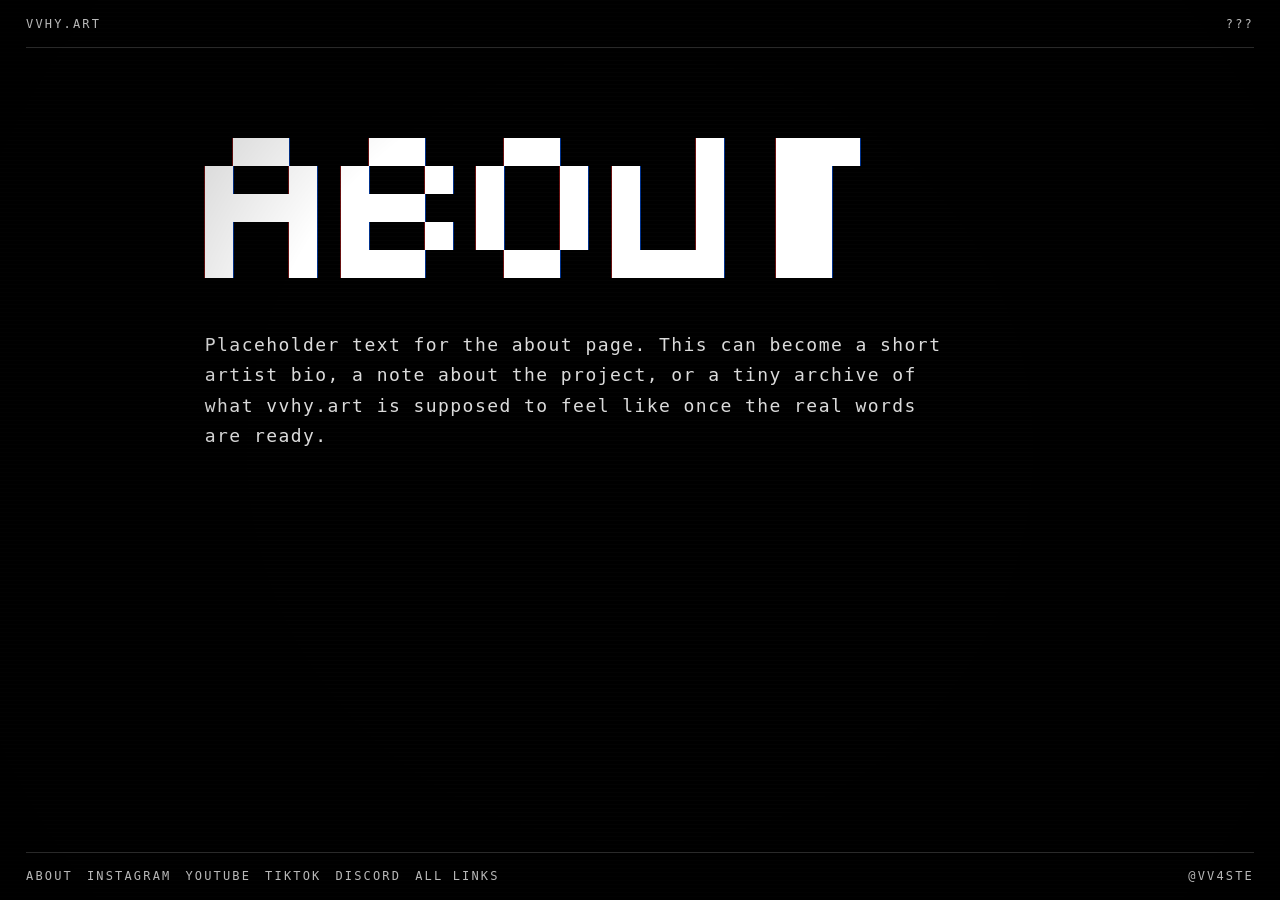
==== about/index.html @ 4406d9d3 "Create index.html" ====
<!DOCTYPE html>
<html lang="en">
<head>
  <meta charset="UTF-8" />
  <meta name="viewport" content="width=device-width, initial-scale=1.0" />
  <title>vvhy.art / about</title>
  <link rel="icon" href="../favicon-placeholder.ico" />
  <style>
    :root {
      --bg: #000;
      --fg: #fff;
      --muted: rgba(255,255,255,0.72);
    }

    * {
      box-sizing: border-box;
    }

    html, body {
      width: 100%;
      min-height: 100%;
      margin: 0;
      background: var(--bg);
      color: var(--fg);
      font-family: monospace;
    }

    body {
      background: #000;
      overflow-x: hidden;
    }

    .site {
      position: relative;
      width: 100vw;
      min-height: 100vh;
      min-height: 100svh;
      display: grid;
      grid-template-rows: auto 1fr auto;
      background: #000;
    }

    header,
    footer {
      position: relative;
      z-index: 6;
      display: flex;
      align-items: center;
      justify-content: space-between;
      padding: 18px 26px;
      color: var(--muted);
      text-transform: uppercase;
      letter-spacing: 0.18em;
      font-size: 12px;
      line-height: 1;
      pointer-events: auto;
    }

    header::after,
    footer::before {
      content: "";
      position: absolute;
      left: 26px;
      right: 26px;
      height: 1px;
      background: rgba(255,255,255,0.16);
    }

    header::after {
      bottom: 0;
    }

    footer::before {
      top: 0;
    }

    .brand,
    .status,
    .footer-right {
      white-space: nowrap;
    }

    .brand,
    .status,
    footer a {
      color: var(--muted);
      text-decoration: none;
    }

    .brand:hover,
    .status:hover,
    footer a:hover {
      color: #fff;
    }

    .footer-left {
      display: flex;
      flex-wrap: wrap;
      gap: 14px;
      max-width: min(72vw, 1000px);
    }

    .footer-right {
      margin-left: 20px;
      flex: 0 0 auto;
    }

    main {
      position: relative;
      display: grid;
      align-items: start;
      min-height: 0;
      padding: clamp(42px, 7vw, 92px) 26px;
      padding-left: clamp(26px, 16vw, 284px);
    }

    .about {
      width: min(1220px, 100%);
      margin: 0;
      text-transform: uppercase;
      letter-spacing: 0.16em;
    }

    .pixel-title {
      --p: clamp(10px, 3.6vw, 28px);
      display: flex;
      gap: calc(var(--p) * 0.85);
      margin: 0;
      letter-spacing: 0;
      line-height: 1;
      filter:
        drop-shadow(1px 0 rgba(0,90,255,0.55))
        drop-shadow(-1px 0 rgba(255,40,40,0.4));
    }

    .pixel-letter {
      position: relative;
      display: block;
      width: calc(var(--p) * 4);
      height: calc(var(--p) * 5);
      flex: 0 0 auto;
    }

    .pixel-letter::before {
      content: "";
      position: absolute;
      top: 0;
      left: 0;
      width: var(--p);
      height: var(--p);
      background: transparent;
    }

    .letter-a::before {
      box-shadow:
        calc(var(--p) * 1) calc(var(--p) * 0) #fff,
        calc(var(--p) * 2) calc(var(--p) * 0) #fff,
        calc(var(--p) * 0) calc(var(--p) * 1) #fff,
        calc(var(--p) * 3) calc(var(--p) * 1) #fff,
        calc(var(--p) * 0) calc(var(--p) * 2) #fff,
        calc(var(--p) * 1) calc(var(--p) * 2) #fff,
        calc(var(--p) * 2) calc(var(--p) * 2) #fff,
        calc(var(--p) * 3) calc(var(--p) * 2) #fff,
        calc(var(--p) * 0) calc(var(--p) * 3) #fff,
        calc(var(--p) * 3) calc(var(--p) * 3) #fff,
        calc(var(--p) * 0) calc(var(--p) * 4) #fff,
        calc(var(--p) * 3) calc(var(--p) * 4) #fff;
    }

    .letter-b::before {
      box-shadow:
        calc(var(--p) * 0) calc(var(--p) * 0) #fff,
        calc(var(--p) * 1) calc(var(--p) * 0) #fff,
        calc(var(--p) * 2) calc(var(--p) * 0) #fff,
        calc(var(--p) * 0) calc(var(--p) * 1) #fff,
        calc(var(--p) * 3) calc(var(--p) * 1) #fff,
        calc(var(--p) * 0) calc(var(--p) * 2) #fff,
        calc(var(--p) * 1) calc(var(--p) * 2) #fff,
        calc(var(--p) * 2) calc(var(--p) * 2) #fff,
        calc(var(--p) * 0) calc(var(--p) * 3) #fff,
        calc(var(--p) * 3) calc(var(--p) * 3) #fff,
        calc(var(--p) * 0) calc(var(--p) * 4) #fff,
        calc(var(--p) * 1) calc(var(--p) * 4) #fff,
        calc(var(--p) * 2) calc(var(--p) * 4) #fff;
    }

    .letter-o::before {
      box-shadow:
        calc(var(--p) * 1) calc(var(--p) * 0) #fff,
        calc(var(--p) * 2) calc(var(--p) * 0) #fff,
        calc(var(--p) * 0) calc(var(--p) * 1) #fff,
        calc(var(--p) * 3) calc(var(--p) * 1) #fff,
        calc(var(--p) * 0) calc(var(--p) * 2) #fff,
        calc(var(--p) * 3) calc(var(--p) * 2) #fff,
        calc(var(--p) * 0) calc(var(--p) * 3) #fff,
        calc(var(--p) * 3) calc(var(--p) * 3) #fff,
        calc(var(--p) * 1) calc(var(--p) * 4) #fff,
        calc(var(--p) * 2) calc(var(--p) * 4) #fff;
    }

    .letter-u::before {
      box-shadow:
        calc(var(--p) * 0) calc(var(--p) * 0) #fff,
        calc(var(--p) * 3) calc(var(--p) * 0) #fff,
        calc(var(--p) * 0) calc(var(--p) * 1) #fff,
        calc(var(--p) * 3) calc(var(--p) * 1) #fff,
        calc(var(--p) * 0) calc(var(--p) * 2) #fff,
        calc(var(--p) * 3) calc(var(--p) * 2) #fff,
        calc(var(--p) * 0) calc(var(--p) * 3) #fff,
        calc(var(--p) * 3) calc(var(--p) * 3) #fff,
        calc(var(--p) * 0) calc(var(--p) * 4) #fff,
        calc(var(--p) * 1) calc(var(--p) * 4) #fff,
        calc(var(--p) * 2) calc(var(--p) * 4) #fff,
        calc(var(--p) * 3) calc(var(--p) * 4) #fff;
    }

    .letter-t::before {
      box-shadow:
        calc(var(--p) * 0) calc(var(--p) * 0) #fff,
        calc(var(--p) * 1) calc(var(--p) * 0) #fff,
        calc(var(--p) * 2) calc(var(--p) * 0) #fff,
        calc(var(--p) * 3) calc(var(--p) * 0) #fff,
        calc(var(--p) * 1) calc(var(--p) * 1) #fff,
        calc(var(--p) * 2) calc(var(--p) * 1) #fff,
        calc(var(--p) * 1) calc(var(--p) * 2) #fff,
        calc(var(--p) * 2) calc(var(--p) * 2) #fff,
        calc(var(--p) * 1) calc(var(--p) * 3) #fff,
        calc(var(--p) * 2) calc(var(--p) * 3) #fff,
        calc(var(--p) * 1) calc(var(--p) * 4) #fff,
        calc(var(--p) * 2) calc(var(--p) * 4) #fff;
    }

    .intro {
      max-width: 68ch;
      margin: clamp(28px, 5vw, 52px) 0 0;
      color: rgba(255,255,255,0.86);
      font-size: clamp(14px, 2vw, 18px);
      line-height: 1.7;
      letter-spacing: 0.08em;
      text-transform: none;
    }

    .scanlines,
    .vignette {
      position: fixed;
      inset: 0;
      pointer-events: none;
    }

    .scanlines {
      opacity: 0.12;
      background: repeating-linear-gradient(
        to bottom,
        rgba(255,255,255,0.08) 0px,
        rgba(255,255,255,0.08) 1px,
        transparent 1px,
        transparent 4px
      );
      mix-blend-mode: screen;
    }

    .vignette {
      background: radial-gradient(circle at center, transparent 50%, rgba(0,0,0,0.42) 100%);
    }

    @media (max-width: 700px) {
      header,
      footer {
        padding: 14px 16px;
        font-size: 10px;
        letter-spacing: 0.14em;
      }

      footer {
        align-items: flex-start;
        gap: 12px;
        padding-bottom: calc(14px + env(safe-area-inset-bottom, 0px));
      }

      header::after,
      footer::before {
        left: 16px;
        right: 16px;
      }

      main {
        align-items: start;
        padding: 38px 16px 42px;
      }

      .about {
        letter-spacing: 0.12em;
      }

      .pixel-title {
        --p: clamp(9px, 4vw, 15px);
      }

      .intro {
        font-size: 13px;
      }

      .footer-left {
        gap: 10px;
        max-width: none;
      }

      .footer-right {
        margin-left: 0;
      }
    }
  </style>
</head>
<body>
  <div class="site">
    <header>
      <a class="brand" href="../vvhy-art-fixed-new-tabs.html">VVHY.ART</a>
      <a class="status" href="https://www.instagram.com/vv4ste/" target="_blank" rel="noopener noreferrer">???</a>
    </header>

    <main>
      <section class="about" aria-label="About vvhy.art">
        <h1 class="pixel-title" aria-label="ABOUT">
          <span class="pixel-letter letter-a" aria-hidden="true"></span>
          <span class="pixel-letter letter-b" aria-hidden="true"></span>
          <span class="pixel-letter letter-o" aria-hidden="true"></span>
          <span class="pixel-letter letter-u" aria-hidden="true"></span>
          <span class="pixel-letter letter-t" aria-hidden="true"></span>
        </h1>
        <p class="intro">
          Placeholder text for the about page. This can become a short artist bio,
          a note about the project, or a tiny archive of what vvhy.art is supposed
          to feel like once the real words are ready.
        </p>
      </section>
    </main>

    <footer>
      <nav class="footer-left" aria-label="Footer links">
        <a href="index.html">ABOUT</a>
        <a href="https://www.instagram.com/vvhyami/" target="_blank" rel="noopener noreferrer">INSTAGRAM</a>
        <a href="../youtube/index.html">YOUTUBE</a>
        <a href="https://www.tiktok.com/@vvhyami" target="_blank" rel="noopener noreferrer">TIKTOK</a>
        <a href="https://discord.gg/jgmZStGXeZ" target="_blank" rel="noopener noreferrer">DISCORD</a>
        <a href="https://vvhy.art" target="_blank" rel="noopener noreferrer">ALL LINKS</a>
      </nav>
      <div class="footer-right">@vv4ste</div>
    </footer>
  </div>

  <div class="scanlines"></div>
  <div class="vignette"></div>
</body>
</html>
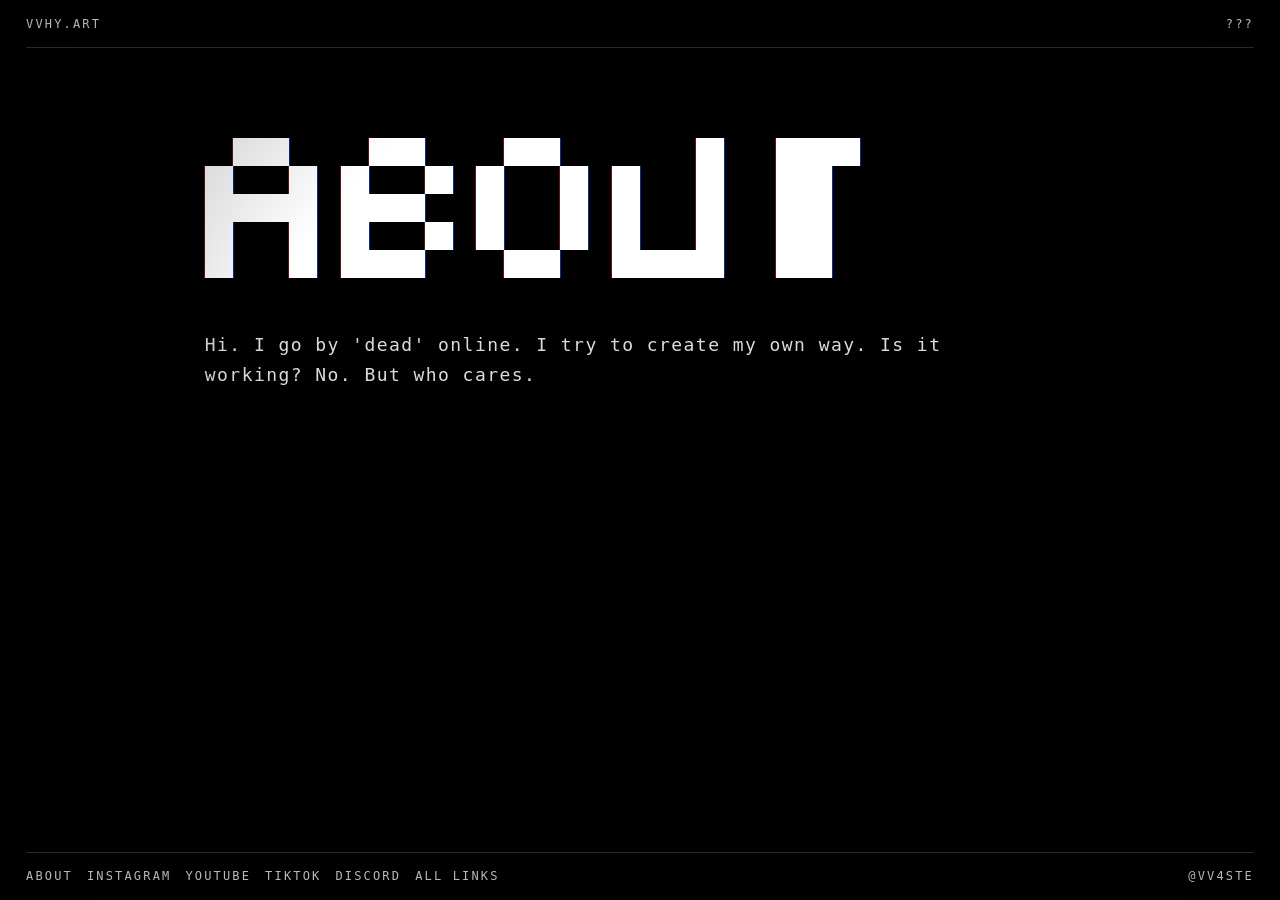
==== commit 96a6bd58: "Update index.html work u bitch" ====
--- a/about/index.html
+++ b/about/index.html
@@ -1,10 +1,10 @@
 <!DOCTYPE html>
 <html lang="en">
 <head>
+   <link rel="icon" type="image/png" href="/watermark.png">
   <meta charset="UTF-8" />
   <meta name="viewport" content="width=device-width, initial-scale=1.0" />
-  <title>vvhy.art / about</title>
-  <link rel="icon" href="../favicon-placeholder.ico" />
+  <title>about me 𑣲⋆</title>
   <style>
     :root {
       --bg: #000;
@@ -328,9 +328,7 @@
           <span class="pixel-letter letter-t" aria-hidden="true"></span>
         </h1>
         <p class="intro">
-          Placeholder text for the about page. This can become a short artist bio,
-          a note about the project, or a tiny archive of what vvhy.art is supposed
-          to feel like once the real words are ready.
+           Hi. I go by 'dead' online. I try to create my own way. Is it working? No. But who cares. 
         </p>
       </section>
     </main>
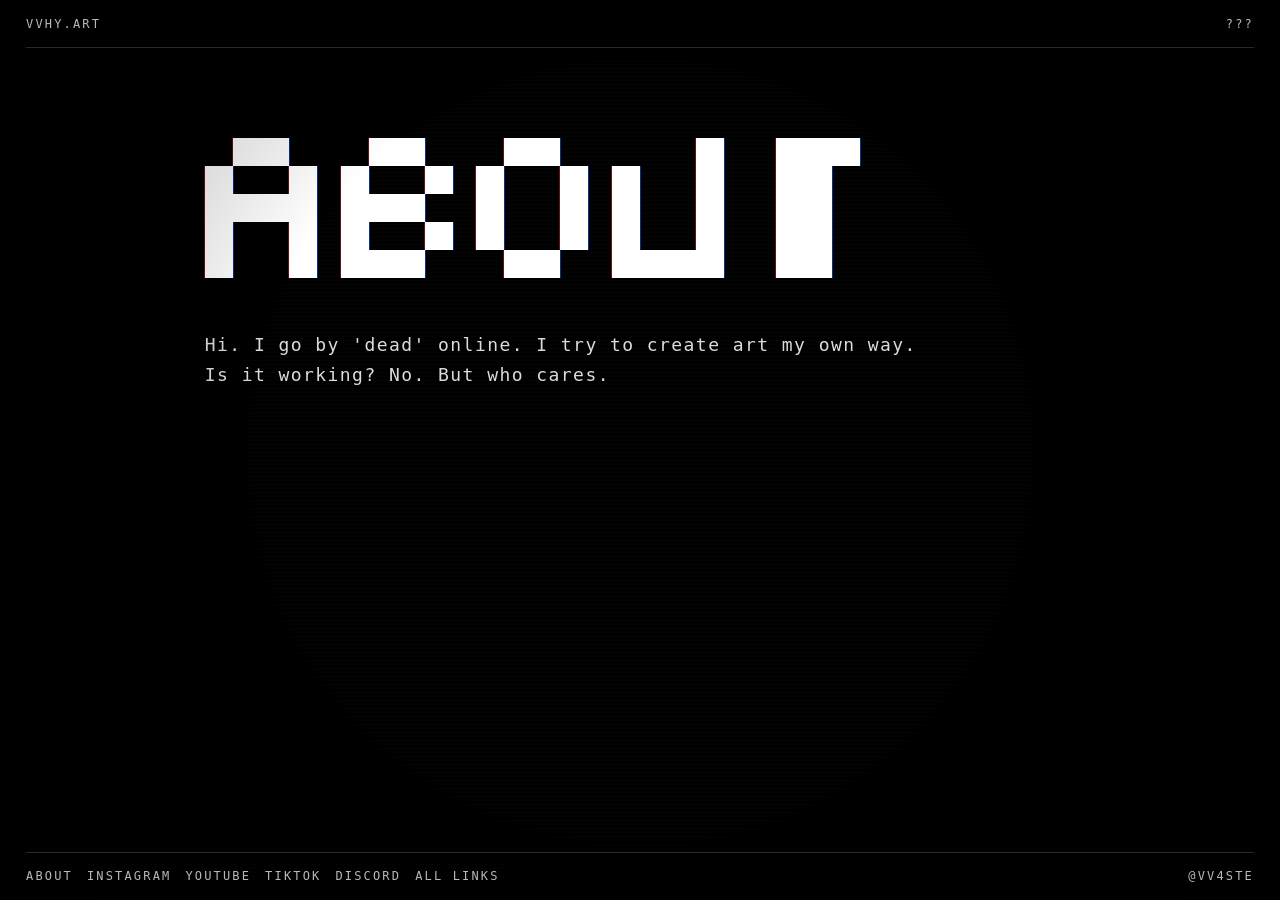
==== commit 72b9da34: "Update index.html" ====
--- a/about/index.html
+++ b/about/index.html
@@ -328,7 +328,7 @@
           <span class="pixel-letter letter-t" aria-hidden="true"></span>
         </h1>
         <p class="intro">
-           Hi. I go by 'dead' online. I try to create my own way. Is it working? No. But who cares. 
+           Hi. I go by 'dead' online. I try to create art my own way. Is it working? No. But who cares. 
         </p>
       </section>
     </main>
